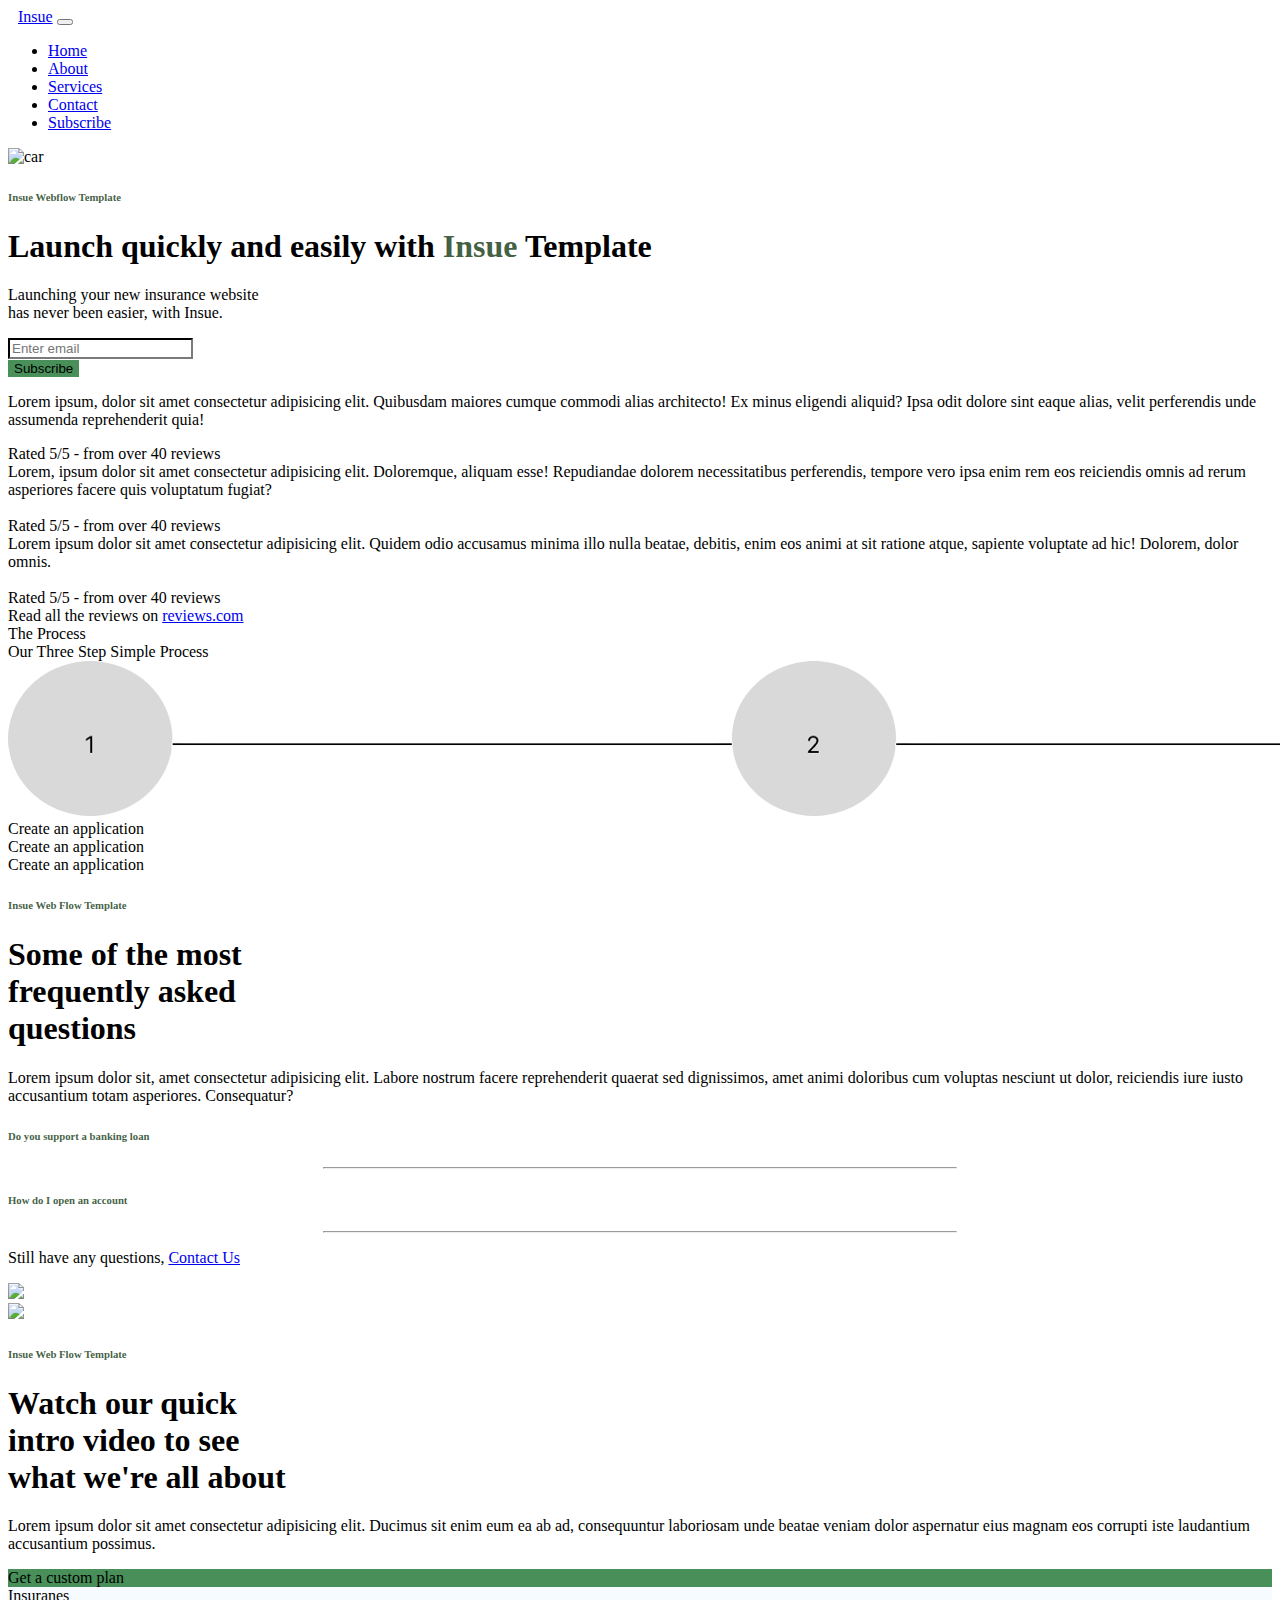
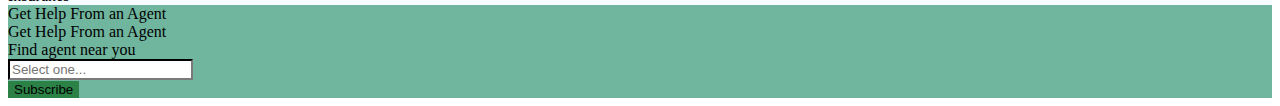
==== WebDev/Project-2/index.html @ 9ba12c25 "Add files via upload" ====
<!DOCTYPE html>
<html lang="en">

<head>
  <meta charset="UTF-8">
  <meta http-equiv="X-UA-Compatible" content="IE=edge">
  <meta name="viewport" content="width=device-width, initial-scale=1.0">
  <title>Bootstrap</title>
  <link href="https://cdn.jsdelivr.net/npm/bootstrap@5.0.2/dist/css/bootstrap.min.css"
    rel="stylesheet" integrity="sha384-EVSTQN3/azprG1Anm3QDgpJLIm9Nao0Yz1ztcQTwFspd3yD65VohhpuuCOmLASjC" crossorigin="anonymous">
  <link rel="stylesheet" href="style.css">
</head>

<body>

  <nav class="navbar navbar-expand-md navbar-light bg-light">
    <div class="container">
      <a class="navbar-brand" href="#">Insue</a>
      <button class="navbar-toggler" type="button" data-bs-toggle="collapse" data-bs-target="#navbarNav"
        aria-controls="navbarNav" aria-expanded="false" aria-label="Toggle navigation">
        <span class="navbar-toggler-icon"></span>
      </button>
      <div class="collapse navbar-collapse" id="navbarNav">
        <ul class="navbar-nav mx-auto">
          <li class="nav-item">
            <a class="nav-link" href="#">Home</a>
          </li>
          <li class="nav-item">
            <a class="nav-link" href="#">About</a>
          </li>
          <li class="nav-item">
            <a class="nav-link" href="#">Services</a>
          </li>
          <li class="nav-item">
            <a class="nav-link" href="#">Contact</a>
          </li>
          <li class="nav-item">
            <a class="nav-link subs" href="#">Subscribe</a>
          </li>
        </ul>
      </div>
    </div>
  </nav>

  <div class="container p-5">
    <div class="row">
      <div class="col-xs-12 col-sm-12 col-md-6">
        <img src="https://images.unsplash.com/photo-1685777160346-6d1da0d6b428?ixlib=rb-4.0.3&ixid=M3wxMjA3fDB8MHxwaG90by1wYWdlfHx8fGVufDB8fHx8fA%3D%3D&auto=format&fit=crop&w=387&q=80"
          class="img-fluid h-auto" alt="car">
      </div>

      <div class="col-xs-12 col-sm-12 col-md-6">
        <div class="content p-5 align-middle">
          <h6>Insue Webflow Template</h6>
          <p>
            <h1>Launch quickly and easily with <span>Insue</span> Template</h1>
          </p>
          <p>Launching your new insurance website<br>has never been easier, with Insue.</p>
          <div class="subscribe row p-2">
            <div class="col p-0">
              <input type="email" class="form-control" id="input" placeholder="Enter email" required>
            </div>
            <div class="col p-0">
              <button class="btn btn-primary" id="button">Subscribe</button>
            </div>
          </div>
        </div>
      </div>
    </div>
  </div>

  <div class="container">
    <div class="container-fluid p-5">
      <div class="row">
        <div class="col-12 col-lg-4 p-3">
          <p>Lorem ipsum, dolor sit amet consectetur adipisicing elit. Quibusdam maiores cumque commodi alias
            architecto! Ex minus eligendi aliquid? Ipsa odit dolore sint eaque alias, velit perferendis unde assumenda
            reprehenderit quia!</p>
          Rated 5/5 - from over 40 reviews
        </div>
        <div class="col-12 col-lg-4 col-xs-12 p-3">
          Lorem, ipsum dolor sit amet consectetur adipisicing elit. Doloremque, aliquam esse! Repudiandae dolorem
          necessitatibus perferendis, tempore vero ipsa enim rem eos reiciendis omnis ad rerum asperiores facere quis
          voluptatum fugiat?<br><br> Rated 5/5 - from over 40 reviews
        </div>
        <div class="col-12 col-lg-4 col-xs-12 p-3">
          Lorem ipsum dolor sit amet consectetur adipisicing elit. Quidem odio accusamus minima illo nulla beatae,
          debitis, enim eos animi at sit ratione atque, sapiente voluptate ad hic! Dolorem, dolor omnis.<br><br> Rated
          5/5 - from over 40 reviews
        </div>
      </div>
    </div>
  </div>

  <div class="container col-lg-4 col-xs-4 shadow-lg p-3 mb-5 bg-body rounded mx-auto d-flex align-items-center justify-content-center">
    <div class="row">
      <div class="col-12 col-sm-12">
        Read all the reviews on <a href="#">reviews.com</a>
      </div>
    </div>
  </div>

  <div class="container-fluid bg-light p-5">
    <div class="row">
      <div class="h6 d-flex align-items-center justify-content-center p-3">The Process</div>
      <div class="h2 d-flex align-items-center justify-content-center p-0">Our Three Step Simple Process</div>
      <div class="container p-4">
        <img class="img-fluid mx-auto ms-auto" src="./images/Untitled.png" alt="">
      </div>
      <div class="container-fluid">
        <div class="row">
          <div class="col-4">
            Create an application
          </div>
          <div class="col-4">
            Create an application
          </div>
          <div class="col-4">
            Create an application
          </div>
        </div>
      </div>
    </div>
  </div>

  <div class="container p-5">
    <!-- Text container -->
    <div class="row">
      <div class="col">
        <div class="p-3">
          <h6>Insue Web Flow Template</h6>
          <p>
            <h1>Some of the most<br>frequently asked<br>questions</h1>
          </p>
          <p class="p-2
">Lorem ipsum dolor sit, amet consectetur adipisicing elit. Labore nostrum facere reprehenderit quaerat sed dignissimos, amet animi doloribus cum voluptas nesciunt ut dolor, reiciendis iure iusto accusantium totam asperiores. Consequatur?</p>
          <h6>Do you support a banking loan</h6>
          <hr>
          <h6>How do I open an account</h6>
          <hr>
          <p>Still have any questions, <a href="#">Contact Us</a></p>
        </div>
      </div>

      <!-- Image container -->
      <div class="col-xs-12 col-sm-12 col-md-6">
        <img src="https://images.unsplash.com/photo-1686861535214-bf2f8ad64a9b?ixlib=rb-4.0.3&ixid=M3wxMjA3fDB8MHxwaG90by1wYWdlfHx8fGVufDB8fHx8fA%3D%3D&auto=format&fit=crop&w=464&q=80" class="img-fluid mx-auto">
      </div>
    </div>
  </div>



  <div class="container p-5">
    <!-- Text container -->
    <div class="row">
      <div class="col-sm-12 col-md-6">
            <img src="https://images.unsplash.com/photo-1686839965458-0c6b07f4ad45?ixlib=rb-4.0.3&ixid=M3wxMjA3fDB8MHxwaG90by1wYWdlfHx8fGVufDB8fHx8fA%3D%3D&auto=format&fit=crop&w=387&q=80" class="img-fluid mx-auto">
            </div>
         
          <div class="col p-5">
          <h6>Insue Web Flow Template</h6>
          <p>
            <h1>Watch our quick<br>intro video to see<br>what we're all about</h1>
          </p>
          <p class="p-2">Lorem ipsum dolor sit amet consectetur adipisicing elit. Ducimus sit enim eum ea ab ad, consequuntur laboriosam unde beatae veniam dolor aspernatur eius magnam eos corrupti iste laudantium accusantium possimus.</p>
          
          <div class="btn btn-primary">
            Get a custom plan
          </div>

          <div class="btn btn-light">
            Insuranes
          </div>
          
        </div>
      
    </div>
    </div>

<div class="container-fluid blue align-content-center">

  <div class="d-flex align-items-center justify-content-center p-3">Get Help From an Agent</div>
  <div class=" h1 d-flex justify-content-center">Get Help From an Agent</div>

  <div class="container">
    <div class="d-flex" <h6>Find agent near you</h6></div>

    <div class="subscribe row mb-3">
      <div class="col">
        <input type="email" class="form-label" id="input" placeholder="Select one..." required>
      </div>
      <div class="col p-0">
        <button class="btn btn-primary" id="button">Subscribe</button>
    
  </div>
  
</div>




  <script src="https://cdn.jsdelivr.net/npm/bootstrap@5.0.2/dist/js/bootstrap.bundle.min.js"
    integrity="sha384-MrcW6ZMFYlzcLA8Nl+NtUVF0sA7MsXsP1UyJoMp4YLEuNSfAP+JcXn/tWtIaxVXM" crossorigin="anonymous"></script>
</body>

</html>
---- WebDev/Project-2/style.css ----
span, h6 {

    color: rgba(34, 68, 34, 0.852);
}

hr {

    width: 50%;
}
    
.btn-primary {

    background-color: #1d7431ce!important;
    border-style: none;
}

.btn-light {

    border-style: none;
    background-color: rgba(240, 248, 255, 0.584);
}

.blue {

    background-color: rgba(16, 131, 93, 0.6);
}

#input{ 

    border-top-right-radius: 0px;
    border-bottom-right-radius: 0px;
    border-color: #262626;
   
    
}

#input:focus {

    outline: none;
    box-shadow: none;
}

#button {

    border-top-left-radius: 0px;
    border-bottom-left-radius: 0px;
    background-color: #262626;
    border-color: #262626;
}

#button:focus {

    outline: none;
    box-shadow: none;
}

.navbar-toggler:focus {
   
    box-shadow: none;
}

.navbar-nav {

    padding-left: 2!important;
}

.navbar-brand  {

    margin-left: 10px!important;
}
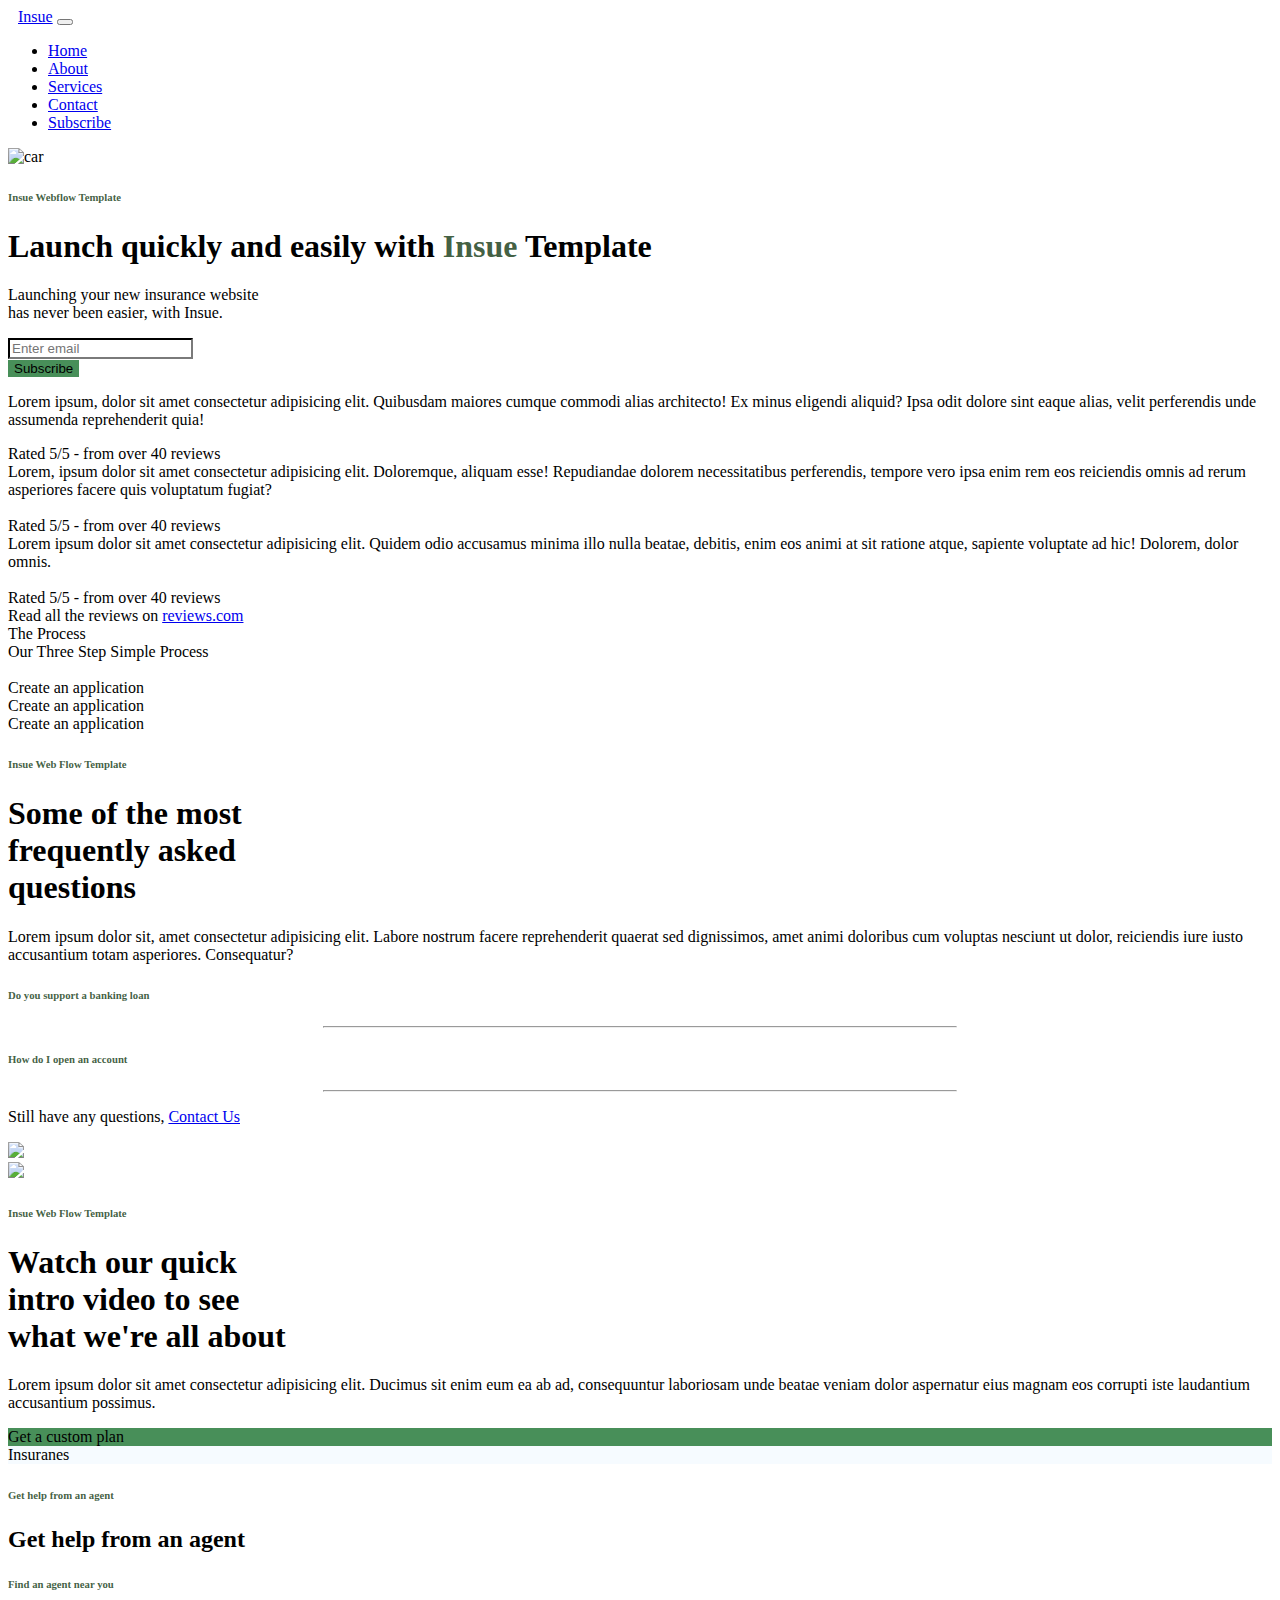
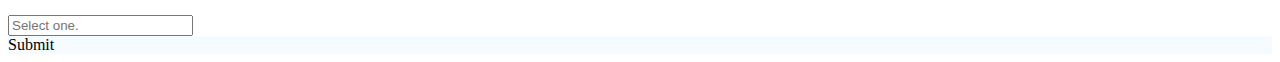
==== commit 3cd34942: "Update index.html" ====
--- a/WebDev/Project-2/index.html
+++ b/WebDev/Project-2/index.html
@@ -1,207 +1,208 @@
 <!DOCTYPE html>
 <html lang="en">
-
 <head>
-  <meta charset="UTF-8">
-  <meta http-equiv="X-UA-Compatible" content="IE=edge">
-  <meta name="viewport" content="width=device-width, initial-scale=1.0">
-  <title>Bootstrap</title>
-  <link href="https://cdn.jsdelivr.net/npm/bootstrap@5.0.2/dist/css/bootstrap.min.css"
-    rel="stylesheet" integrity="sha384-EVSTQN3/azprG1Anm3QDgpJLIm9Nao0Yz1ztcQTwFspd3yD65VohhpuuCOmLASjC" crossorigin="anonymous">
-  <link rel="stylesheet" href="style.css">
+    <meta charset="UTF-8">
+    <meta name="viewport" content="width=device-width, initial-scale=1.0">
+    <title>Document</title>
+    <link rel="stylesheet" href="../bootstrap/css/bootstrap.min.css">
+    <link rel="stylesheet" href="style.css">
 </head>
-
 <body>
 
-  <nav class="navbar navbar-expand-md navbar-light bg-light">
-    <div class="container">
-      <a class="navbar-brand" href="#">Insue</a>
-      <button class="navbar-toggler" type="button" data-bs-toggle="collapse" data-bs-target="#navbarNav"
-        aria-controls="navbarNav" aria-expanded="false" aria-label="Toggle navigation">
-        <span class="navbar-toggler-icon"></span>
-      </button>
-      <div class="collapse navbar-collapse" id="navbarNav">
-        <ul class="navbar-nav mx-auto">
-          <li class="nav-item">
-            <a class="nav-link" href="#">Home</a>
-          </li>
-          <li class="nav-item">
-            <a class="nav-link" href="#">About</a>
-          </li>
-          <li class="nav-item">
-            <a class="nav-link" href="#">Services</a>
-          </li>
-          <li class="nav-item">
-            <a class="nav-link" href="#">Contact</a>
-          </li>
-          <li class="nav-item">
-            <a class="nav-link subs" href="#">Subscribe</a>
-          </li>
-        </ul>
-      </div>
-    </div>
-  </nav>
-
-  <div class="container p-5">
-    <div class="row">
-      <div class="col-xs-12 col-sm-12 col-md-6">
-        <img src="https://images.unsplash.com/photo-1685777160346-6d1da0d6b428?ixlib=rb-4.0.3&ixid=M3wxMjA3fDB8MHxwaG90by1wYWdlfHx8fGVufDB8fHx8fA%3D%3D&auto=format&fit=crop&w=387&q=80"
-          class="img-fluid h-auto" alt="car">
-      </div>
-
-      <div class="col-xs-12 col-sm-12 col-md-6">
-        <div class="content p-5 align-middle">
-          <h6>Insue Webflow Template</h6>
-          <p>
-            <h1>Launch quickly and easily with <span>Insue</span> Template</h1>
-          </p>
-          <p>Launching your new insurance website<br>has never been easier, with Insue.</p>
-          <div class="subscribe row p-2">
-            <div class="col p-0">
-              <input type="email" class="form-control" id="input" placeholder="Enter email" required>
-            </div>
-            <div class="col p-0">
-              <button class="btn btn-primary" id="button">Subscribe</button>
-            </div>
-          </div>
-        </div>
-      </div>
-    </div>
-  </div>
-
-  <div class="container">
-    <div class="container-fluid p-5">
-      <div class="row">
-        <div class="col-12 col-lg-4 p-3">
-          <p>Lorem ipsum, dolor sit amet consectetur adipisicing elit. Quibusdam maiores cumque commodi alias
-            architecto! Ex minus eligendi aliquid? Ipsa odit dolore sint eaque alias, velit perferendis unde assumenda
-            reprehenderit quia!</p>
-          Rated 5/5 - from over 40 reviews
-        </div>
-        <div class="col-12 col-lg-4 col-xs-12 p-3">
-          Lorem, ipsum dolor sit amet consectetur adipisicing elit. Doloremque, aliquam esse! Repudiandae dolorem
-          necessitatibus perferendis, tempore vero ipsa enim rem eos reiciendis omnis ad rerum asperiores facere quis
-          voluptatum fugiat?<br><br> Rated 5/5 - from over 40 reviews
-        </div>
-        <div class="col-12 col-lg-4 col-xs-12 p-3">
-          Lorem ipsum dolor sit amet consectetur adipisicing elit. Quidem odio accusamus minima illo nulla beatae,
-          debitis, enim eos animi at sit ratione atque, sapiente voluptate ad hic! Dolorem, dolor omnis.<br><br> Rated
-          5/5 - from over 40 reviews
-        </div>
-      </div>
-    </div>
-  </div>
-
-  <div class="container col-lg-4 col-xs-4 shadow-lg p-3 mb-5 bg-body rounded mx-auto d-flex align-items-center justify-content-center">
-    <div class="row">
-      <div class="col-12 col-sm-12">
-        Read all the reviews on <a href="#">reviews.com</a>
-      </div>
-    </div>
-  </div>
-
-  <div class="container-fluid bg-light p-5">
-    <div class="row">
-      <div class="h6 d-flex align-items-center justify-content-center p-3">The Process</div>
-      <div class="h2 d-flex align-items-center justify-content-center p-0">Our Three Step Simple Process</div>
-      <div class="container p-4">
-        <img class="img-fluid mx-auto ms-auto" src="./images/Untitled.png" alt="">
-      </div>
-      <div class="container-fluid">
-        <div class="row">
-          <div class="col-4">
-            Create an application
-          </div>
-          <div class="col-4">
-            Create an application
-          </div>
-          <div class="col-4">
-            Create an application
-          </div>
-        </div>
-      </div>
-    </div>
-  </div>
-
-  <div class="container p-5">
-    <!-- Text container -->
-    <div class="row">
-      <div class="col">
-        <div class="p-3">
-          <h6>Insue Web Flow Template</h6>
-          <p>
-            <h1>Some of the most<br>frequently asked<br>questions</h1>
-          </p>
-          <p class="p-2
-">Lorem ipsum dolor sit, amet consectetur adipisicing elit. Labore nostrum facere reprehenderit quaerat sed dignissimos, amet animi doloribus cum voluptas nesciunt ut dolor, reiciendis iure iusto accusantium totam asperiores. Consequatur?</p>
-          <h6>Do you support a banking loan</h6>
-          <hr>
-          <h6>How do I open an account</h6>
-          <hr>
-          <p>Still have any questions, <a href="#">Contact Us</a></p>
-        </div>
-      </div>
-
-      <!-- Image container -->
-      <div class="col-xs-12 col-sm-12 col-md-6">
-        <img src="https://images.unsplash.com/photo-1686861535214-bf2f8ad64a9b?ixlib=rb-4.0.3&ixid=M3wxMjA3fDB8MHxwaG90by1wYWdlfHx8fGVufDB8fHx8fA%3D%3D&auto=format&fit=crop&w=464&q=80" class="img-fluid mx-auto">
-      </div>
-    </div>
-  </div>
-
-
-
-  <div class="container p-5">
-    <!-- Text container -->
-    <div class="row">
-      <div class="col-sm-12 col-md-6">
-            <img src="https://images.unsplash.com/photo-1686839965458-0c6b07f4ad45?ixlib=rb-4.0.3&ixid=M3wxMjA3fDB8MHxwaG90by1wYWdlfHx8fGVufDB8fHx8fA%3D%3D&auto=format&fit=crop&w=387&q=80" class="img-fluid mx-auto">
-            </div>
-         
-          <div class="col p-5">
-          <h6>Insue Web Flow Template</h6>
-          <p>
-            <h1>Watch our quick<br>intro video to see<br>what we're all about</h1>
-          </p>
-          <p class="p-2">Lorem ipsum dolor sit amet consectetur adipisicing elit. Ducimus sit enim eum ea ab ad, consequuntur laboriosam unde beatae veniam dolor aspernatur eius magnam eos corrupti iste laudantium accusantium possimus.</p>
+    <nav class="navbar navbar-expand-md navbar-light bg-light">
+        <div class="container">
+          <a class="navbar-brand" href="#">Insue</a>
+          <button class="navbar-toggler" type="button" data-bs-toggle="collapse" data-bs-target="#navbarNav"
+            aria-controls="navbarNav" aria-expanded="false" aria-label="Toggle navigation">
+            <span class="navbar-toggler-icon"></span>
+          </button>
+          <div class="collapse navbar-collapse" id="navbarNav">
+            <ul class="navbar-nav mx-auto">
+              <li class="nav-item">
+                <a class="nav-link" href="#">Home</a>
+              </li>
+              <li class="nav-item">
+                <a class="nav-link" href="#">About</a>
+              </li>
+              <li class="nav-item">
+                <a class="nav-link" href="#">Services</a>
+              </li>
+              <li class="nav-item">
+                <a class="nav-link" href="#">Contact</a>
+              </li>
+              <li class="nav-item">
+                <a class="nav-link subs" href="#">Subscribe</a>
+              </li>
+            </ul>
+          </div>
+        </div>
+      </nav>
+    
+      <div class="container p-5">
+        <div class="row">
+          <div class="col-xs-12 col-sm-12 col-md-6">
+            <img src="https://images.unsplash.com/photo-1685777160346-6d1da0d6b428?ixlib=rb-4.0.3&ixid=M3wxMjA3fDB8MHxwaG90by1wYWdlfHx8fGVufDB8fHx8fA%3D%3D&auto=format&fit=crop&w=387&q=80"
+              class="img-fluid h-auto" alt="car">
+          </div>
+    
+          <div class="col-xs-12 col-sm-12 col-md-6">
+            <div class="content p-5 align-middle">
+              <h6>Insue Webflow Template</h6>
+              <p>
+                <h1>Launch quickly and easily with <span>Insue</span> Template</h1>
+              </p>
+              <p>Launching your new insurance website<br>has never been easier, with Insue.</p>
+              <div class="subscribe row p-2">
+                <div class="col p-0">
+                  <input type="email" class="form-control" id="input" placeholder="Enter email" required>
+                </div>
+                <div class="col p-0">
+                  <button class="btn btn-primary" id="button">Subscribe</button>
+                </div>
+              </div>
+            </div>
+          </div>
+        </div>
+      </div>
+    
+      <div class="container">
+        <div class="container-fluid p-5">
+          <div class="row">
+            <div class="col-12 col-lg-4 p-3">
+              <p>Lorem ipsum, dolor sit amet consectetur adipisicing elit. Quibusdam maiores cumque commodi alias
+                architecto! Ex minus eligendi aliquid? Ipsa odit dolore sint eaque alias, velit perferendis unde assumenda
+                reprehenderit quia!</p>
+              Rated 5/5 - from over 40 reviews
+            </div>
+            <div class="col-12 col-lg-4 col-xs-12 p-3">
+              Lorem, ipsum dolor sit amet consectetur adipisicing elit. Doloremque, aliquam esse! Repudiandae dolorem
+              necessitatibus perferendis, tempore vero ipsa enim rem eos reiciendis omnis ad rerum asperiores facere quis
+              voluptatum fugiat?<br><br> Rated 5/5 - from over 40 reviews
+            </div>
+            <div class="col-12 col-lg-4 col-xs-12 p-3">
+              Lorem ipsum dolor sit amet consectetur adipisicing elit. Quidem odio accusamus minima illo nulla beatae,
+              debitis, enim eos animi at sit ratione atque, sapiente voluptate ad hic! Dolorem, dolor omnis.<br><br> Rated
+              5/5 - from over 40 reviews
+            </div>
+          </div>
+        </div>
+      </div>
+    
+      <div class="container col-lg-4 col-xs-4 shadow-lg p-3 mb-5 bg-body rounded mx-auto d-flex align-items-center justify-content-center">
+        <div class="row">
+          <div class="col-12 col-sm-12">
+            Read all the reviews on <a href="#">reviews.com</a>
+          </div>
+        </div>
+      </div>
+    
+      <div class="container-fluid bg-light p-5">
+        <div class="row">
+          <div class="h6 d-flex align-items-center justify-content-center p-3">The Process</div>
+          <div class="h2 d-flex align-items-center justify-content-center p-0">Our Three Step Simple Process</div>
+          <div class="container p-4">
+            <img class="img-fluid mx-auto ms-auto" src="./images/Untitled.png" alt="">
+          </div>
+          <div class="container-fluid">
+            <div class="row">
+              <div class="col-4">
+                Create an application
+              </div>
+              <div class="col-4">
+                Create an application
+              </div>
+              <div class="col-4">
+                Create an application
+              </div>
+            </div>
+          </div>
+        </div>
+      </div>
+    
+      <div class="container p-5">
+        <!-- Text container -->
+        <div class="row">
+          <div class="col">
+            <div class="p-3">
+              <h6>Insue Web Flow Template</h6>
+              <p>
+                <h1>Some of the most<br>frequently asked<br>questions</h1>
+              </p>
+              <p class="p-2">Lorem ipsum dolor sit, amet consectetur adipisicing elit. Labore nostrum facere reprehenderit quaerat sed dignissimos, amet animi doloribus cum voluptas nesciunt ut dolor, reiciendis iure iusto accusantium totam asperiores. Consequatur?</p>
+              <h6>Do you support a banking loan</h6>
+              <hr>
+              <h6>How do I open an account</h6>
+              <hr>
+              <p>Still have any questions, <a href="#">Contact Us</a></p>
+            </div>
+          </div>
+    
+          <!-- Image container -->
+          <div class="col-xs-12 col-sm-12 col-md-6">
+            <img src="https://images.unsplash.com/photo-1686861535214-bf2f8ad64a9b?ixlib=rb-4.0.3&ixid=M3wxMjA3fDB8MHxwaG90by1wYWdlfHx8fGVufDB8fHx8fA%3D%3D&auto=format&fit=crop&w=464&q=80" class="img-fluid mx-auto">
+          </div>
+        </div>
+      </div>
+    
+    
+    
+      <div class="container p-5">
+        <!-- Text container -->
+        <div class="row">
+          <div class="col-sm-12 col-md-6">
+                <img src="https://images.unsplash.com/photo-1686839965458-0c6b07f4ad45?ixlib=rb-4.0.3&ixid=M3wxMjA3fDB8MHxwaG90by1wYWdlfHx8fGVufDB8fHx8fA%3D%3D&auto=format&fit=crop&w=387&q=80" class="img-fluid mx-auto">
+                </div>
+             
+              <div class="col p-5">
+              <h6>Insue Web Flow Template</h6>
+              <p>
+                <h1>Watch our quick<br>intro video to see<br>what we're all about</h1>
+              </p>
+              <p class="p-2">Lorem ipsum dolor sit amet consectetur adipisicing elit. Ducimus sit enim eum ea ab ad, consequuntur laboriosam unde beatae veniam dolor aspernatur eius magnam eos corrupti iste laudantium accusantium possimus.</p>
+              
+
+              <div class="container d-flex">
+              <div class="btn btn-primary">
+                Get a custom plan
+              </div>
+    
+              <div class="btn btn-light" >
+                Insuranes
+              </div>
+            </div>
+            </div>
           
-          <div class="btn btn-primary">
-            Get a custom plan
-          </div>
-
-          <div class="btn btn-light">
-            Insuranes
-          </div>
-          
-        </div>
-      
-    </div>
-    </div>
-
-<div class="container-fluid blue align-content-center">
-
-  <div class="d-flex align-items-center justify-content-center p-3">Get Help From an Agent</div>
-  <div class=" h1 d-flex justify-content-center">Get Help From an Agent</div>
-
-  <div class="container">
-    <div class="d-flex" <h6>Find agent near you</h6></div>
-
-    <div class="subscribe row mb-3">
-      <div class="col">
-        <input type="email" class="form-label" id="input" placeholder="Select one..." required>
-      </div>
-      <div class="col p-0">
-        <button class="btn btn-primary" id="button">Subscribe</button>
-    
-  </div>
-  
-</div>
-
-
-
-
-  <script src="https://cdn.jsdelivr.net/npm/bootstrap@5.0.2/dist/js/bootstrap.bundle.min.js"
-    integrity="sha384-MrcW6ZMFYlzcLA8Nl+NtUVF0sA7MsXsP1UyJoMp4YLEuNSfAP+JcXn/tWtIaxVXM" crossorigin="anonymous"></script>
+        </div>
+        </div>
+    
+    
+        <section class="bg-primary text-light p-5">
+
+            <div class="container text-center">
+
+                <h6>Get help from an agent</h6>
+                <h2>Get help from an agent</h2>
+        </div>
+
+            <div class="container">
+                <h6 class="mx-lg-5">Find an agent near you</h6>
+
+                <div class="d-flex align-content-center justify-content-center">
+                    <input type="text" placeholder="Select one.">
+
+                    <div class="btn btn-light">
+                        Submit
+                    </div>
+                </div>
+
+
+            </div>
+
+                
+            
+
+        </section>
+    
+    
 </body>
-
 </html>
